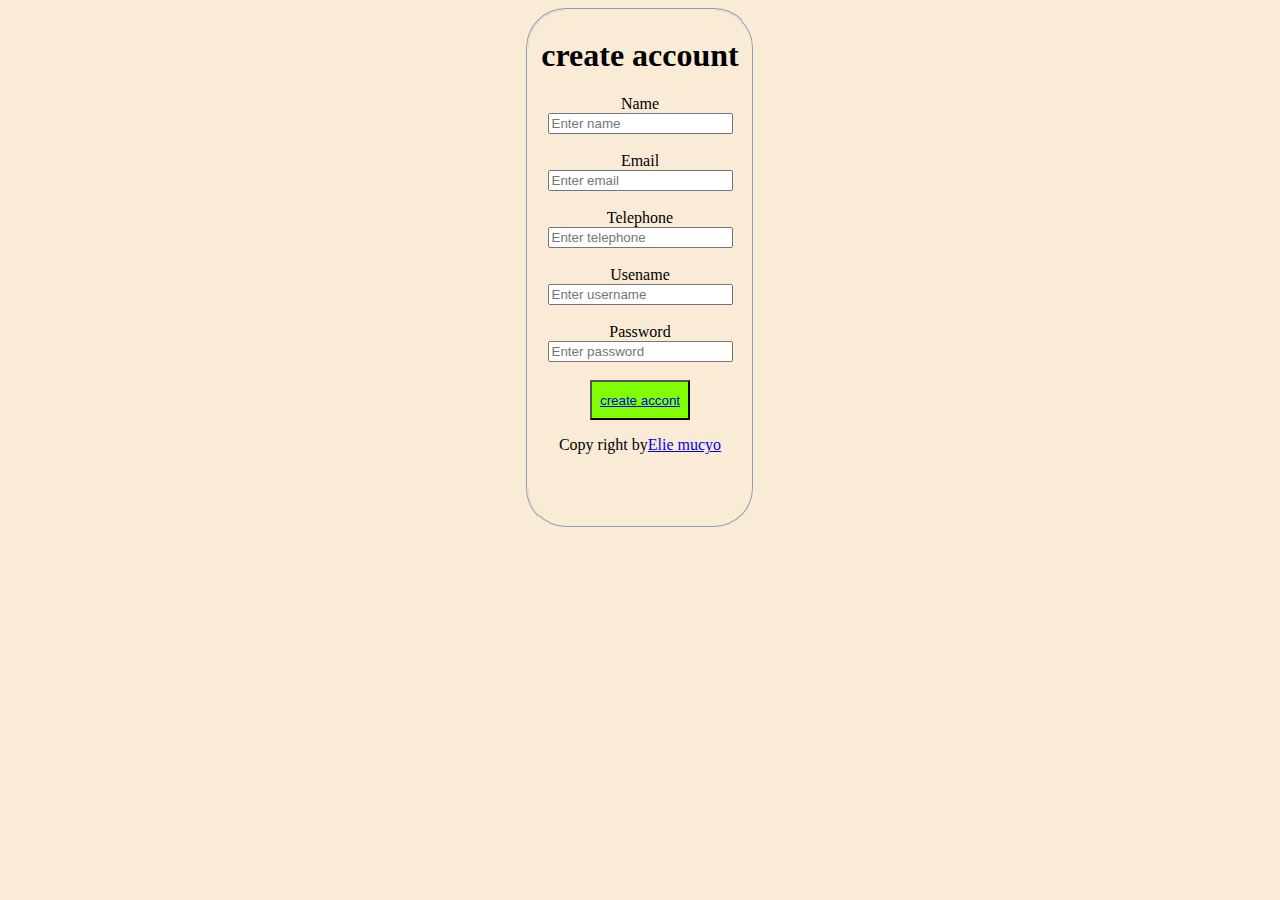
==== index2.html @ 00feb913 "Add files via upload" ====
<!DOCTYPE html>
<html lang="en">
    <header>
        <style>
            form{
                border-radius: 40px;
                text-align: center;
            }
            fieldset{
                border-radius: 40px;
                width: 200px;
                height: 500px;
            }
            button{
                width: 100px;
                height: 40px;
                background-color:chartreuse;
                font-weight:lighter;
            }
            body{
                background-color: antiquewhite;
            }
        </style>
            
    </header>
<head>
    <meta charset="UTF-8">
    <meta name="viewport" content="width=device-width, initial-scale=1.0">
    <link rel="stylesheet" href="">
    <title>Document2</title>
    </head>
    <body>
        <center>
        <fieldset>
        <form>
            <h1>create account</h1>
            <label>Name</label><br>
            <input type="name" name="" placeholder="Enter name"><br><br>
            <label>Email</label><br>
            <input type="email" name="" placeholder="Enter email"><br><br>
            <label>Telephone </label><br>
            <input type="telephone" telephone="" placeholder="Enter telephone"><br><br>
            <label>Usename</label><br>
            <input type="username" username="" placeholder="Enter username"><br><br>
            <label>Password</label>
            <input type="password" password="" placeholder="Enter password"><br><br>
            <button><a href="#">create accont</a></button><br>
            <footer>
                <p>Copy right by<a href="#">Elie mucyo</a>
                </p>
            </footer>
        </form>
    </fieldset>
</center>
    </body>
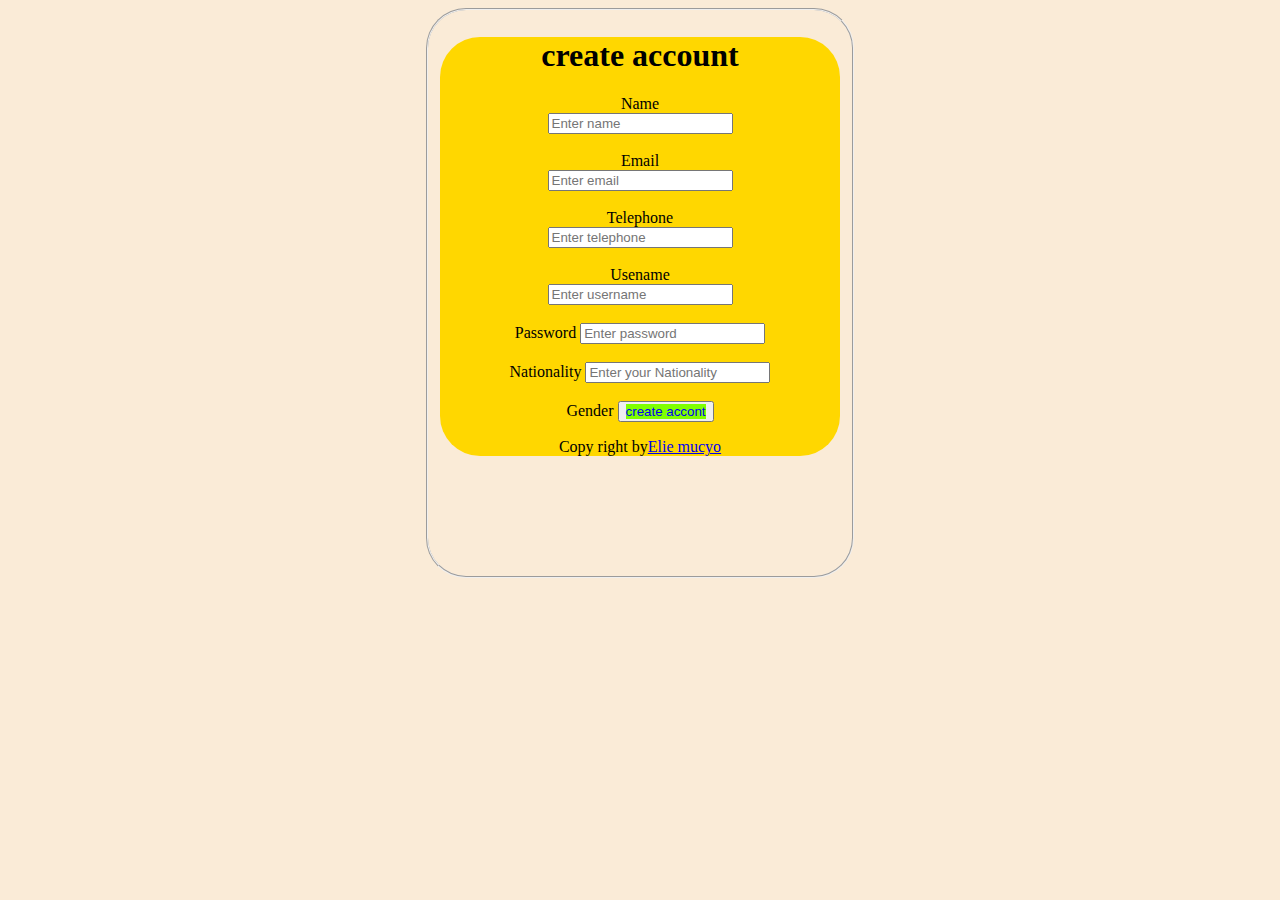
==== commit badee0c4: "Add files via upload" ====
--- a/index2.html
+++ b/index2.html
@@ -5,21 +5,25 @@
             form{
                 border-radius: 40px;
                 text-align: center;
+                background-color:gold;
             }
             fieldset{
                 border-radius: 40px;
-                width: 200px;
-                height: 500px;
+                width: 400px;
+                height: 550px;
             }
-            button{
+            button a {
                 width: 100px;
                 height: 40px;
                 background-color:chartreuse;
                 font-weight:lighter;
+                text-decoration: none;
             }
             body{
                 background-color: antiquewhite;
             }
+           
+
         </style>
             
     </header>
@@ -44,6 +48,9 @@
             <input type="username" username="" placeholder="Enter username"><br><br>
             <label>Password</label>
             <input type="password" password="" placeholder="Enter password"><br><br>
+            <label>Nationality</label>
+            <input type="Nationality" Nationality="" placeholder="Enter your Nationality"><br><br>
+            <label>Gender</label>
             <button><a href="#">create accont</a></button><br>
             <footer>
                 <p>Copy right by<a href="#">Elie mucyo</a>
